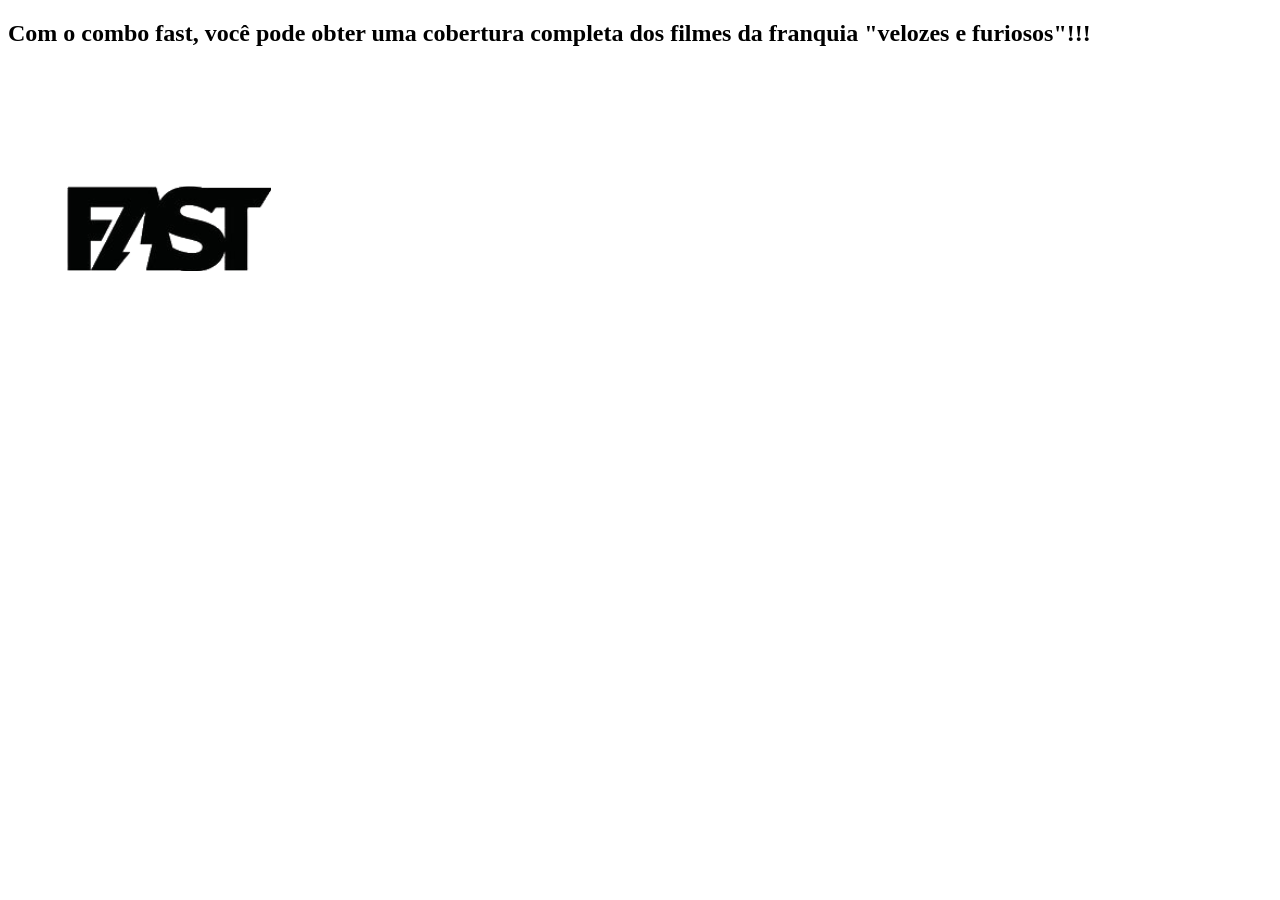
==== index.html @ edce7834 "Add files via upload" ====
<!DOCTYPE html>
<html lang="pt-br">
    <head>
        <meta charset="UTF-8">
        <meta http-equiv="x-UA-Compatible" content="IE-edge">
        <meta name="viewport"content="width, initial-scale=1.0">
        <title>Combo Fast </title>
        <link rel="stylesheet" href="style.css">
 </head>
 <body>
   <section class="principal container">
   <h1>Com o combo fast, você pode obter uma cobertura completa dos filmes da franquia "velozes e furiosos"!!!</h1>
   <img src="360_F_522046430_TCPnfmrKklG875fzwNWUrUNE8mZMpGcl.png" alt="O combo ...">
   </section>
 </body>
 </html>
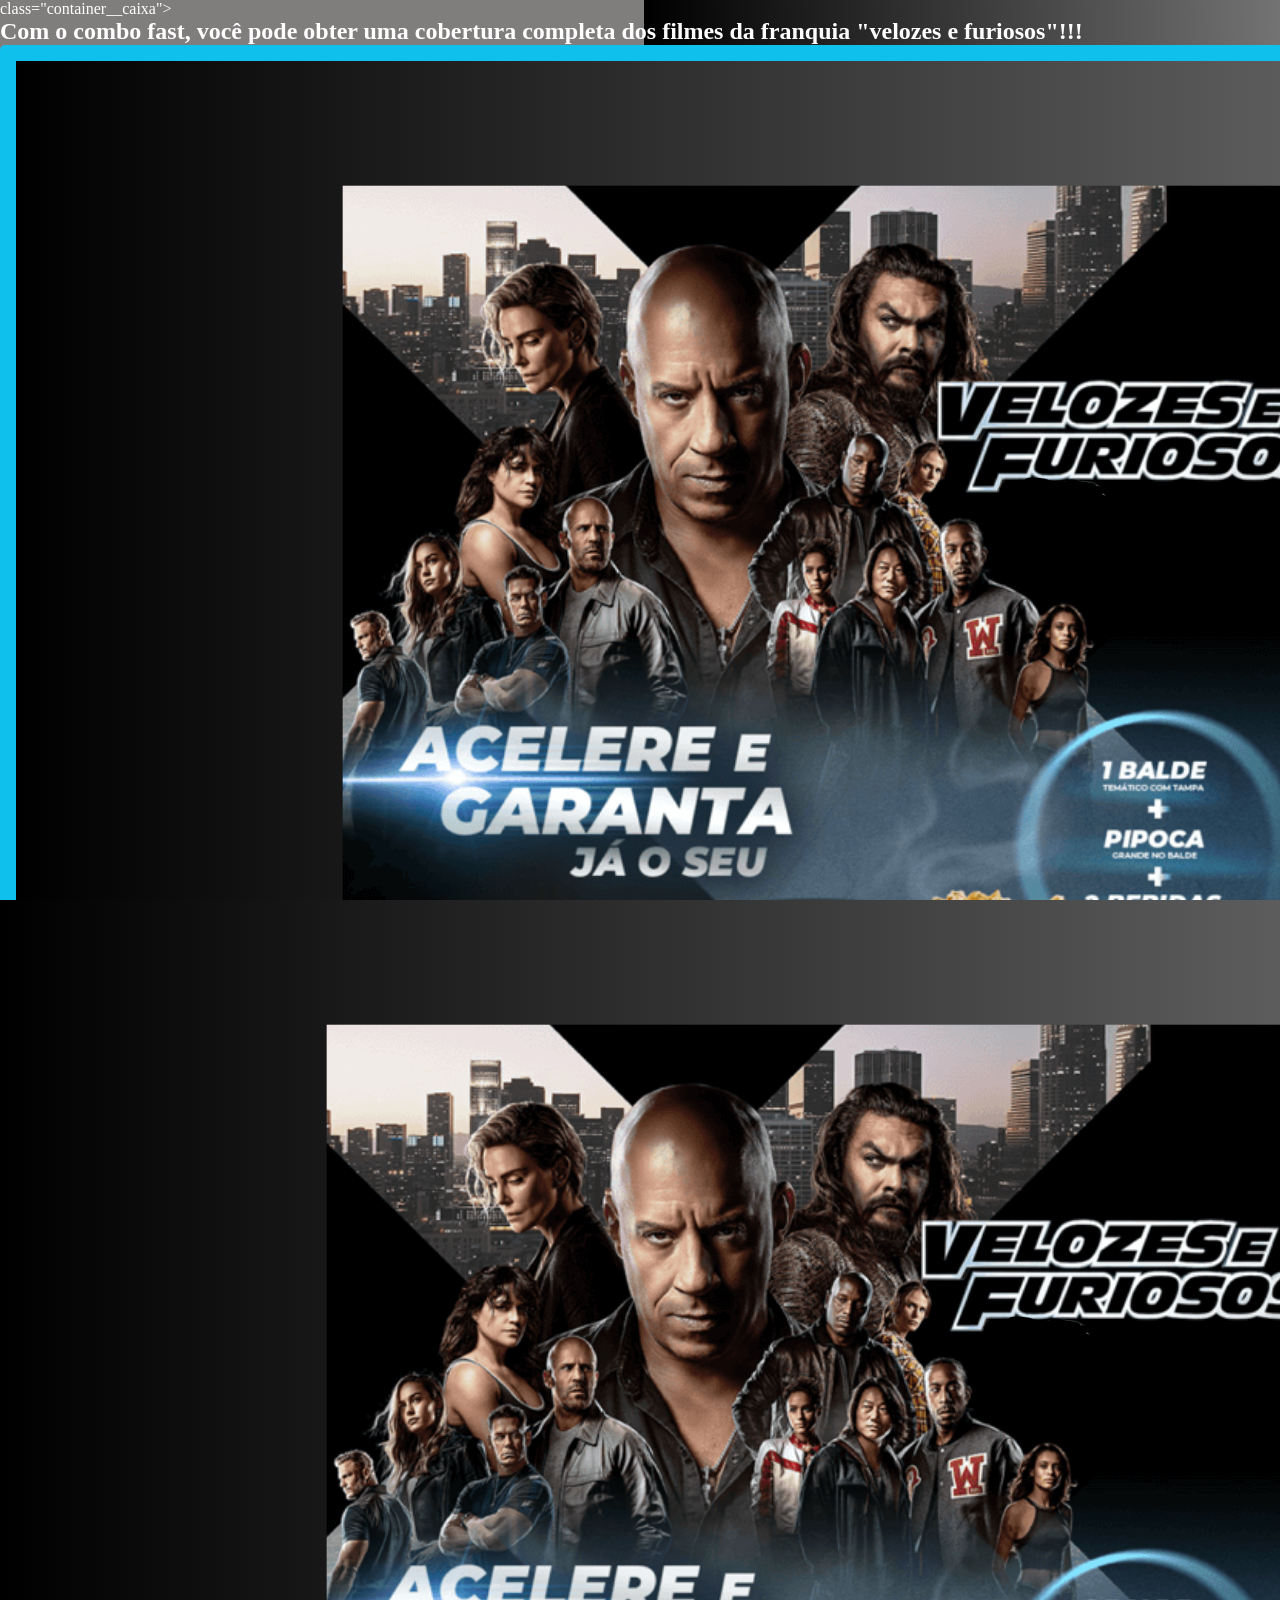
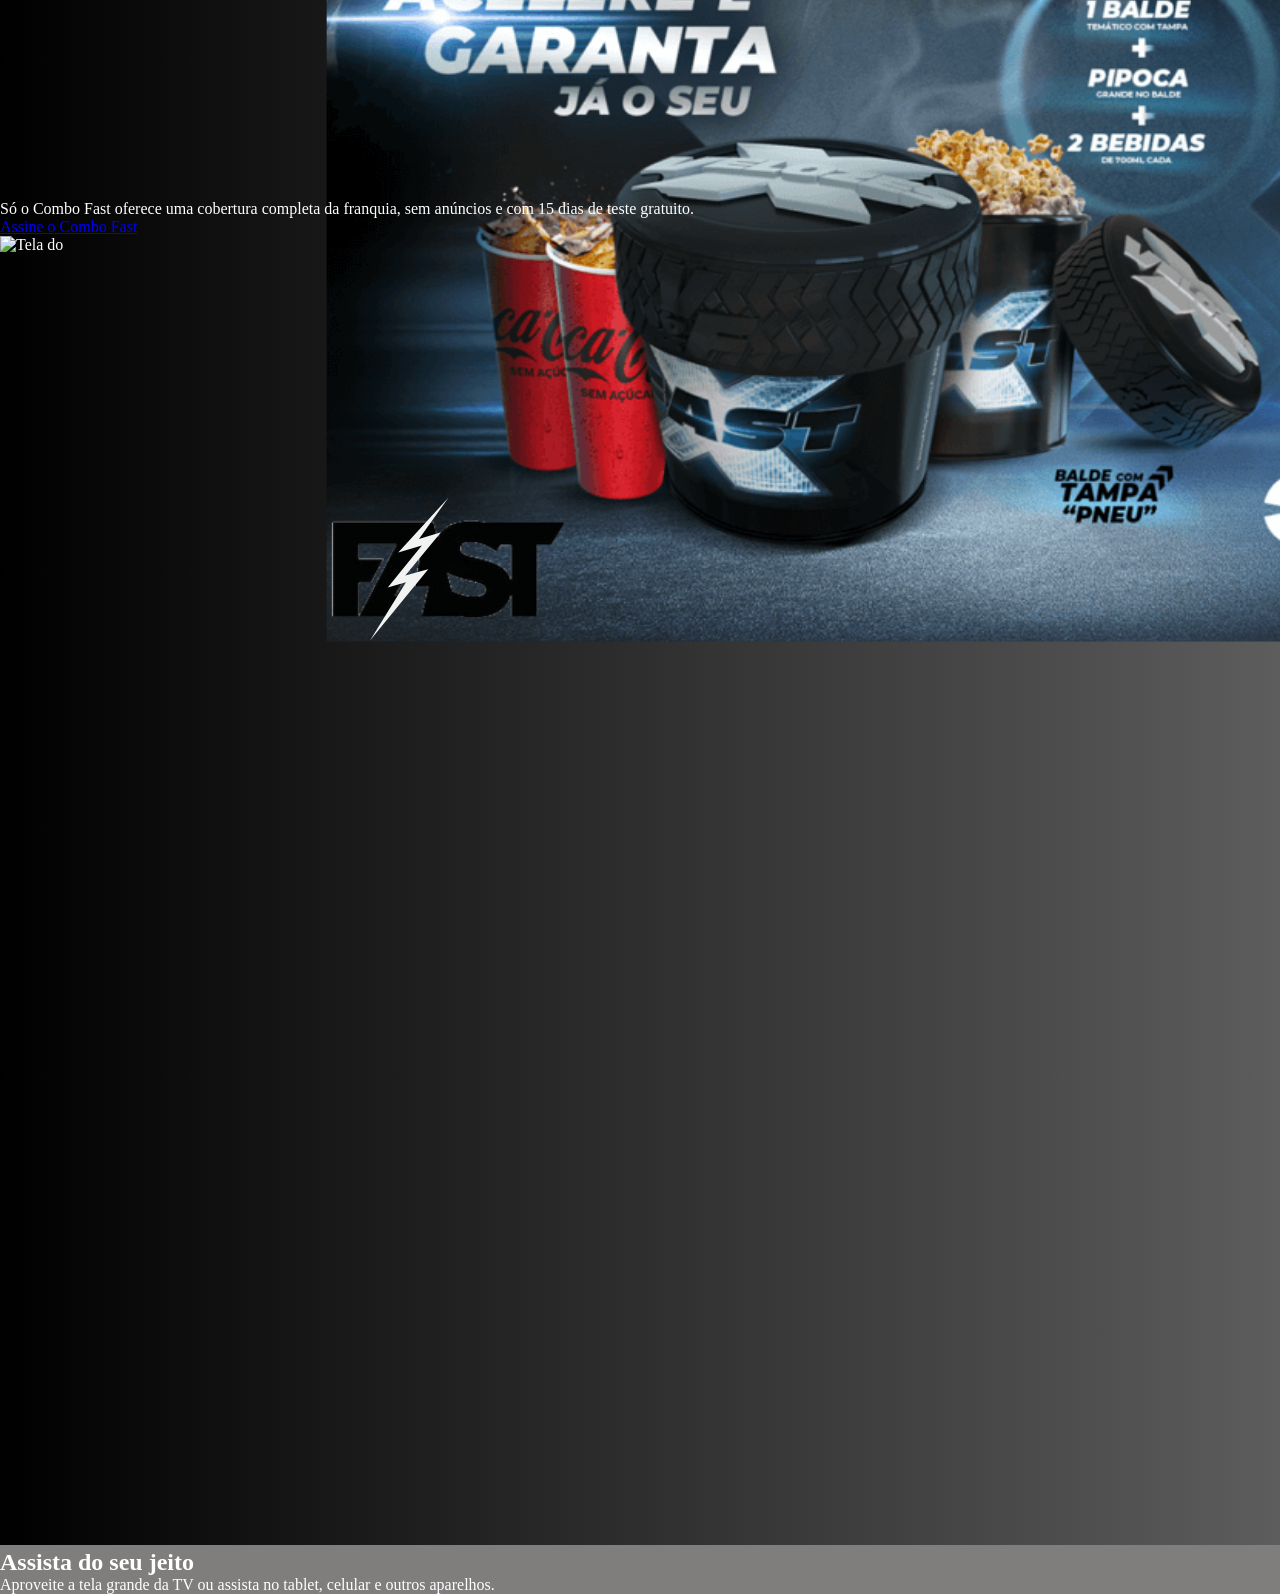
==== commit c72709c2: "Add files via upload" ====
--- a/index.html
+++ b/index.html
@@ -6,11 +6,36 @@
         <meta name="viewport"content="width, initial-scale=1.0">
         <title>Combo Fast </title>
         <link rel="stylesheet" href="style.css">
- </head>
- <body>
-   <section class="principal container">
-   <h1>Com o combo fast, você pode obter uma cobertura completa dos filmes da franquia "velozes e furiosos"!!!</h1>
-   <img src="360_F_522046430_TCPnfmrKklG875fzwNWUrUNE8mZMpGcl.png" alt="O combo ...">
-   </section>
- </body>
- </html>+        <link rel="preconnect" href="https://fonts.googleapis.com">
+        <link rel="preconnect" href="https://fonts.gstatic.com" crossorigin>
+        <link href="https://fonts.googleapis.com/css2?family=Bebas+Neue&display=swap" rel="stylesheet">
+   </head>
+   <body>
+        <section class="principal container">
+          <div>  class="container__caixa">
+              <h1 class="container__titulo">Com o combo fast, você pode obter uma cobertura completa dos filmes da franquia "velozes e furiosos"!!!</h1>
+              <img src="Design sem nome.png" alt=""O combo fast oferece a melhor
+              <a href="www.alura.com.br" class="container_botao">Parcelamos em até 3x no cartão sem juros!!</a>
+              <a href="www.alura.com.br" class="container_botao botao_secundario">Escolha seu plano, cancele quando quiser.</a>
+              <p class="container_aviso">*Por apenas R$69,90 por mês. </p>
+        </div>
+        </section>
+        <section class="container secundario">
+            <img src="Design sem nome.png" alt="AAAA" class="secundario_imagem">
+            <div class="container_descricao">
+                <h2 class="descricao__titulo">Assista do seu jeito </h2>
+                <p class="descricao__texto">Aproveite a tela grande da TV ou assista no tablet, celular e outros aparelhos.
+        </div>
+    </section>
+
+    <section class="container secundario">
+        <div class="container__descricao">
+            <p class="descricao__texto">
+                Só o Combo Fast oferece uma cobertura completa da franquia, sem anúncios e com 15 dias de teste gratuito.
+            </p>
+            <a href="www." class="container__botao secundario__botao" container>Assine o Combo Fast</a>
+    </div>
+    <img src="Telas" alt="Tela do" class="secundario__imagem">
+</section>
+
+<section class=""
--- a/style.css
+++ b/style.css
@@ -0,0 +1,65 @@
+:root {
+    --branco-principal: #fff;
+    --cinza-secundario: #9e9d9d;
+    --botao-azul : #10c0ec;
+    --cor-de-fundo: #807d7d;
+}
+
+body{
+    background-color: var(--cor-de-fundo);
+    color: var(--branco-principal);
+}
+
+*{
+    margin: 0;
+    padding: 0;
+}
+
+.principal {
+    background-image: url("Design\ sem\ nome.png");
+    background-repeat: no-repeat;
+    background-size: contain;
+    background-position: right;
+}
+
+.container {
+    height: 100vh;
+}
+
+.container_botao {
+ background-color: var(--botao-azul);
+ border-radius: 5px;
+ padding:1em;
+ color: var(--branco-principal);
+ display:block;
+ text-decoration: none;
+
+}
+
+
+.botao_secundario {
+ background-color: transparent;
+ border: 2px solid var(--branco-principal);
+
+}
+ 
+ .container_aviso {
+ font-size: 12px;
+ color: var(--cinza-secundario);
+
+ }
+
+ .container_titulo{
+ font-size: 28px;
+ font-weight: 700;
+ }
+
+.container_image {
+margin: 1em 0 2em 0;
+
+}
+
+.container_caixa {
+ margin: 0 6em;
+
+}
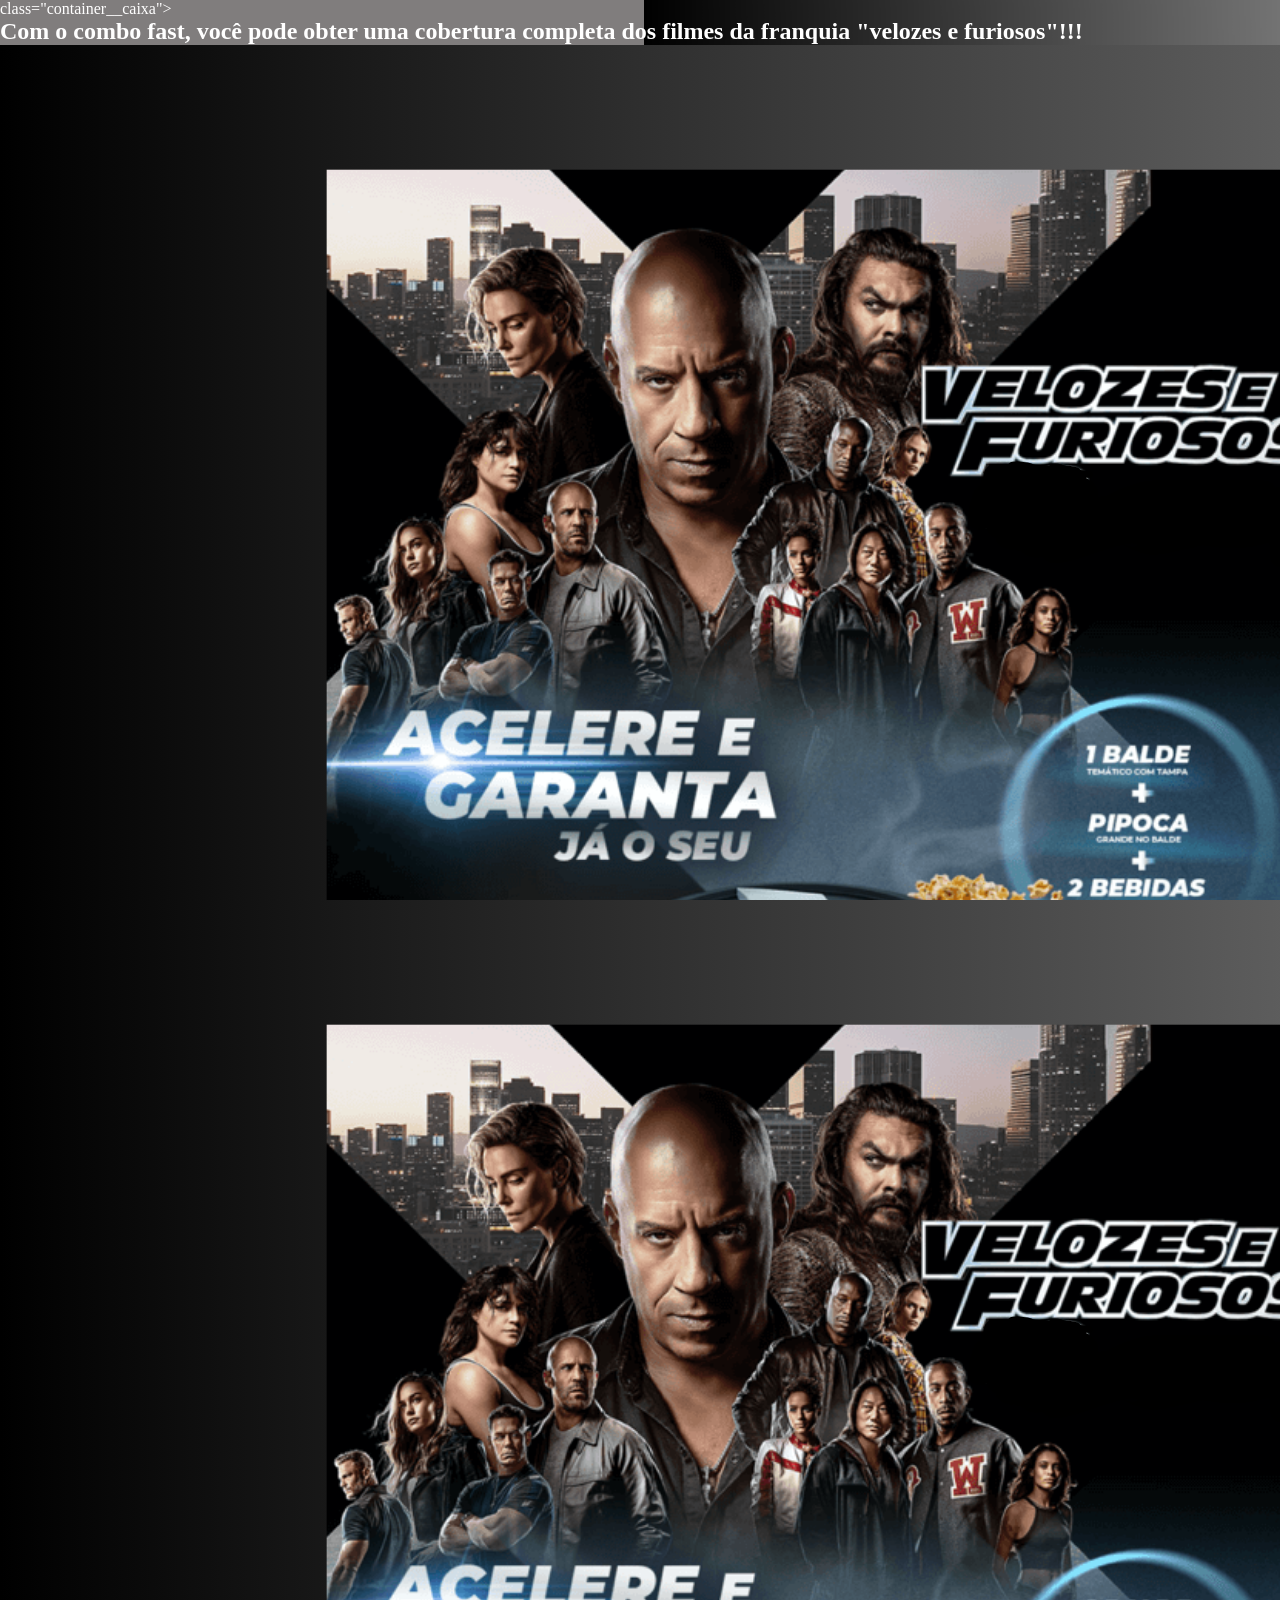
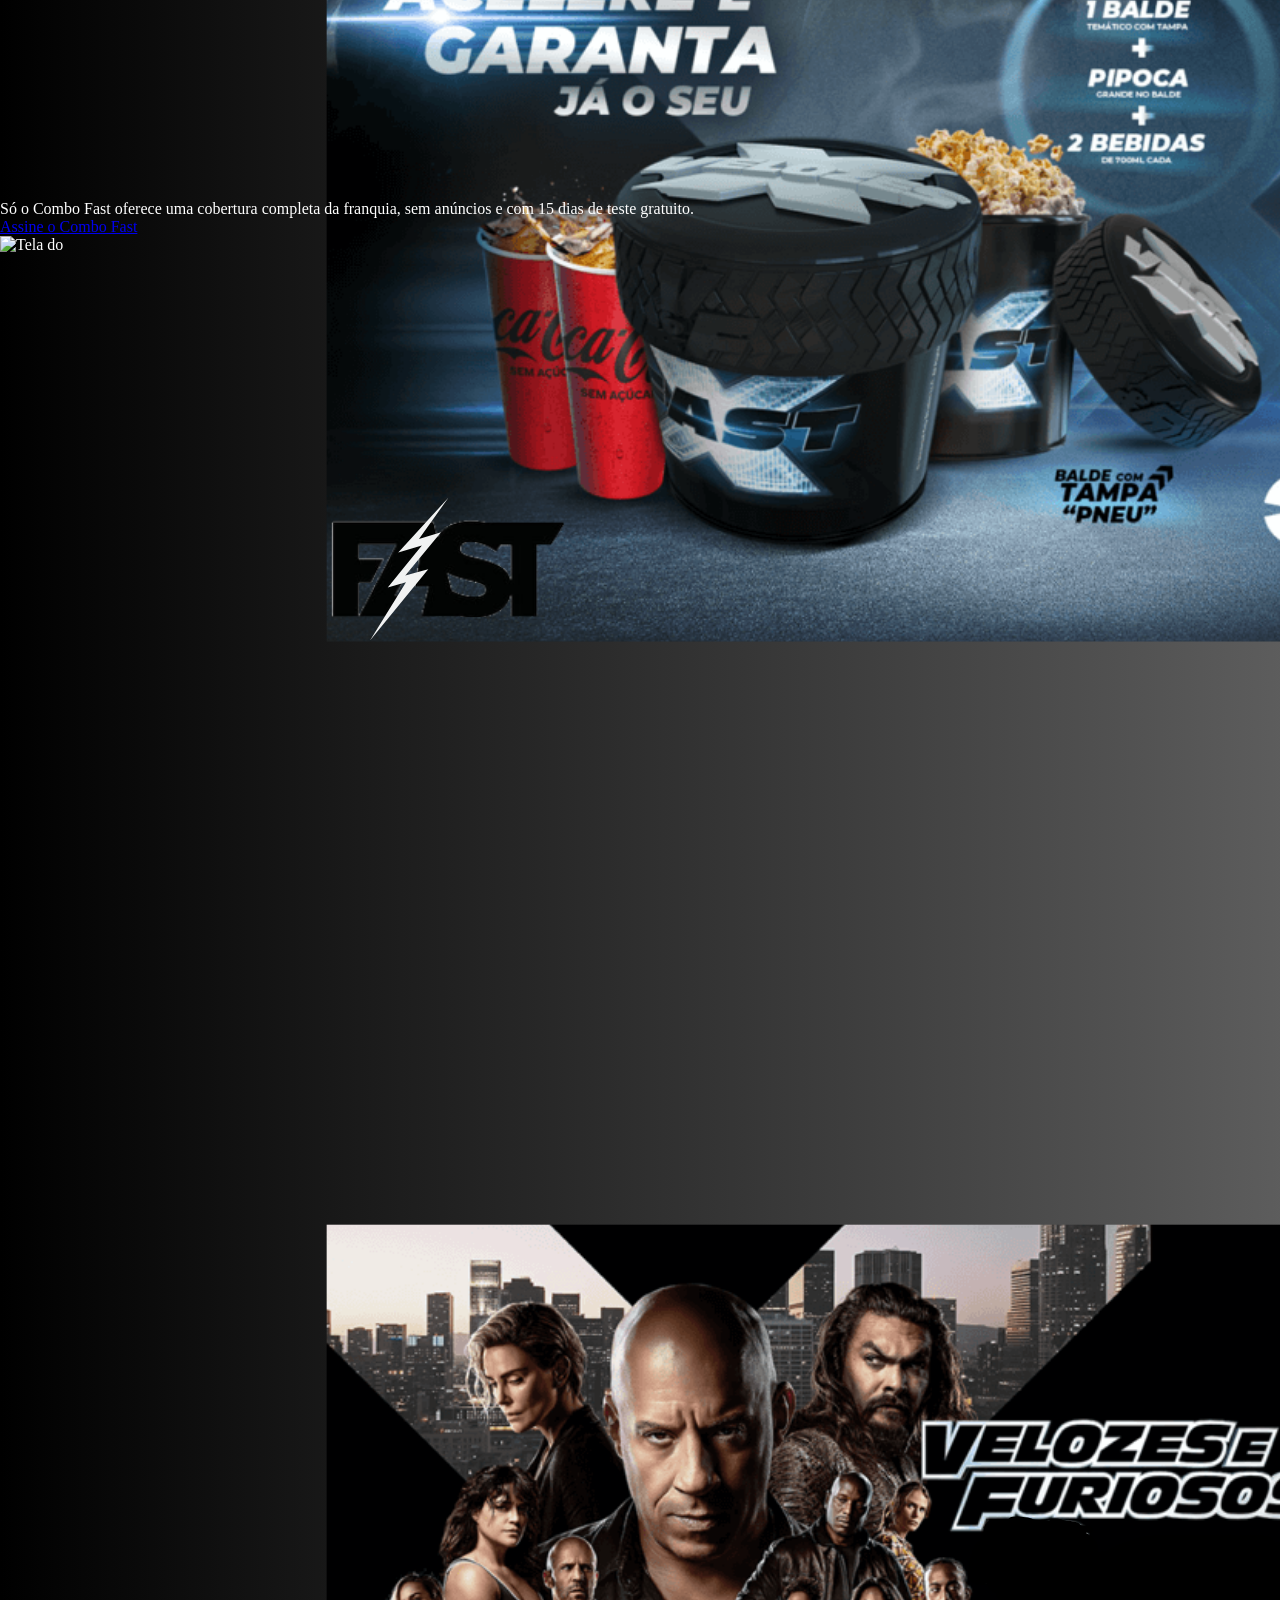
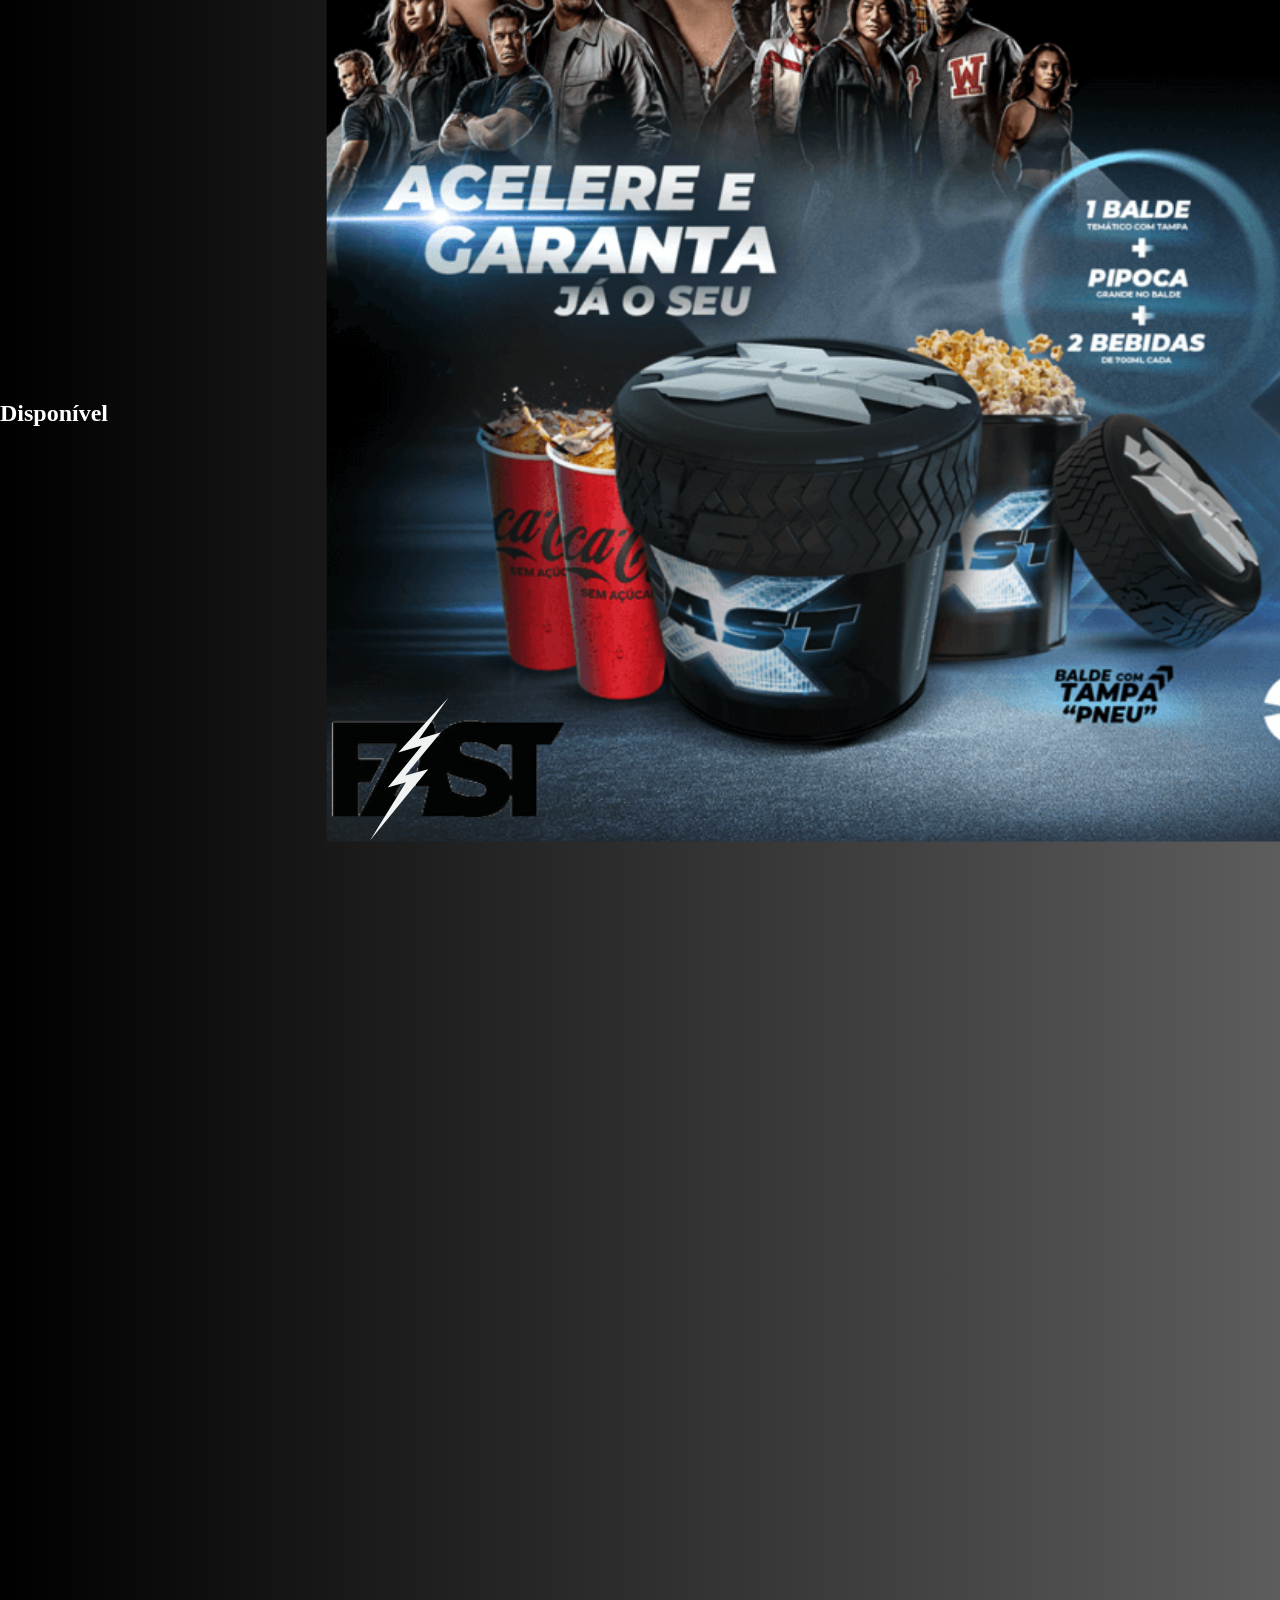
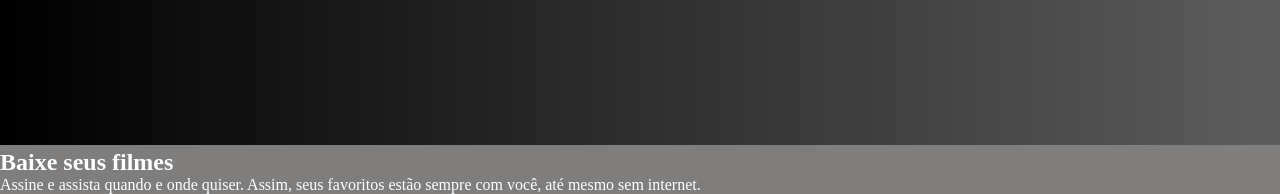
==== commit 8e1cf64a: "Add files via upload" ====
--- a/index.html
+++ b/index.html
@@ -14,7 +14,7 @@
         <section class="principal container">
           <div>  class="container__caixa">
               <h1 class="container__titulo">Com o combo fast, você pode obter uma cobertura completa dos filmes da franquia "velozes e furiosos"!!!</h1>
-              <img src="Design sem nome.png" alt=""O combo fast oferece a melhor
+              <img src="Design sem nome.png" alt=""O combo fast oferece a melhor>
               <a href="www.alura.com.br" class="container_botao">Parcelamos em até 3x no cartão sem juros!!</a>
               <a href="www.alura.com.br" class="container_botao botao_secundario">Escolha seu plano, cancele quando quiser.</a>
               <p class="container_aviso">*Por apenas R$69,90 por mês. </p>
@@ -38,4 +38,14 @@
     <img src="Telas" alt="Tela do" class="secundario__imagem">
 </section>
 
-<section class=""+<section class="container secundario">
+    <img src="Design sem nome.png" alt="Notebook com a tela aberta"
+    class="secundario_imagem">
+<div class="container_descricao">
+    <h2 class="descricao_titulo">Baixe seus filmes</h2>
+    <p class="descricao__texto">Assine e assista quando e onde quiser. Assim, seus favoritos estão sempre com você, até mesmo sem internet.</p>
+    </div>
+    </section>
+
+    <section class="dispositivos">
+        <h2 class="dispositivos_titulo">Disponível</h2>
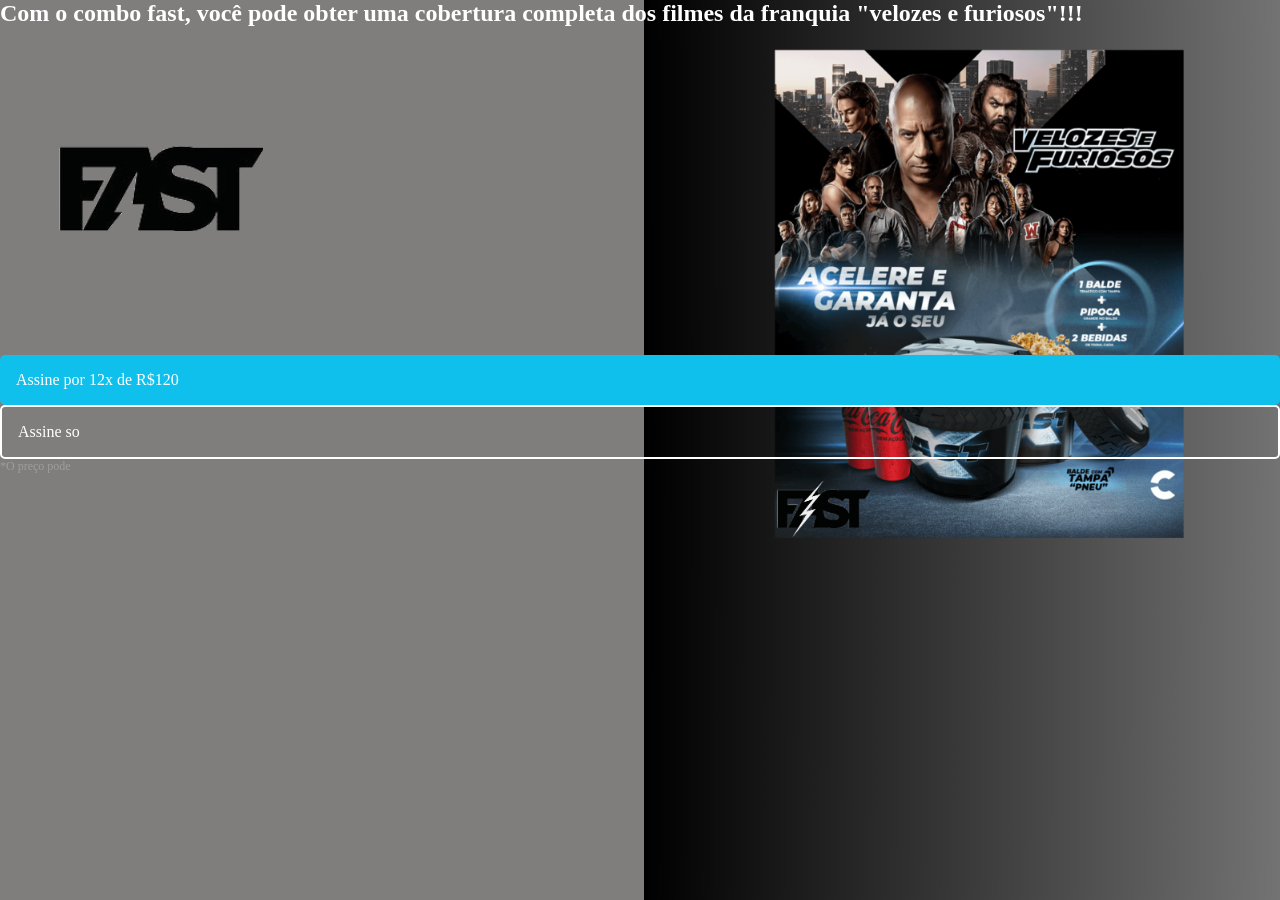
==== commit eb2d5804: "Add files via upload" ====
--- a/index.html
+++ b/index.html
@@ -12,40 +12,13 @@
    </head>
    <body>
         <section class="principal container">
-          <div>  class="container__caixa">
-              <h1 class="container__titulo">Com o combo fast, você pode obter uma cobertura completa dos filmes da franquia "velozes e furiosos"!!!</h1>
-              <img src="Design sem nome.png" alt=""O combo fast oferece a melhor>
-              <a href="www.alura.com.br" class="container_botao">Parcelamos em até 3x no cartão sem juros!!</a>
-              <a href="www.alura.com.br" class="container_botao botao_secundario">Escolha seu plano, cancele quando quiser.</a>
-              <p class="container_aviso">*Por apenas R$69,90 por mês. </p>
+          <div>
+              <h1>Com o combo fast, você pode obter uma cobertura completa dos filmes da franquia "velozes e furiosos"!!!</h1>
+              <img src="360_F_522046430_TCPnfmrKklG875fzwNWUrUNE8mZMpGcl.png" alt="O combo ...">
+              <a href="www.alura.com.br" class="container_botao">Assine por 12x de R$120</a>
+              <a href="www.alura.com.br" class="container_botao botao_secundario">Assine so</a>
+              <p class="container_aviso">*O preço pode </p>
         </div>
         </section>
-        <section class="container secundario">
-            <img src="Design sem nome.png" alt="AAAA" class="secundario_imagem">
-            <div class="container_descricao">
-                <h2 class="descricao__titulo">Assista do seu jeito </h2>
-                <p class="descricao__texto">Aproveite a tela grande da TV ou assista no tablet, celular e outros aparelhos.
-        </div>
-    </section>
-
-    <section class="container secundario">
-        <div class="container__descricao">
-            <p class="descricao__texto">
-                Só o Combo Fast oferece uma cobertura completa da franquia, sem anúncios e com 15 dias de teste gratuito.
-            </p>
-            <a href="www." class="container__botao secundario__botao" container>Assine o Combo Fast</a>
-    </div>
-    <img src="Telas" alt="Tela do" class="secundario__imagem">
-</section>
-
-<section class="container secundario">
-    <img src="Design sem nome.png" alt="Notebook com a tela aberta"
-    class="secundario_imagem">
-<div class="container_descricao">
-    <h2 class="descricao_titulo">Baixe seus filmes</h2>
-    <p class="descricao__texto">Assine e assista quando e onde quiser. Assim, seus favoritos estão sempre com você, até mesmo sem internet.</p>
-    </div>
-    </section>
-
-    <section class="dispositivos">
-        <h2 class="dispositivos_titulo">Disponível</h2>+ </body>
+ </html>
--- a/style.css
+++ b/style.css
@@ -36,7 +36,6 @@
 
 }
 
-
 .botao_secundario {
  background-color: transparent;
  border: 2px solid var(--branco-principal);
